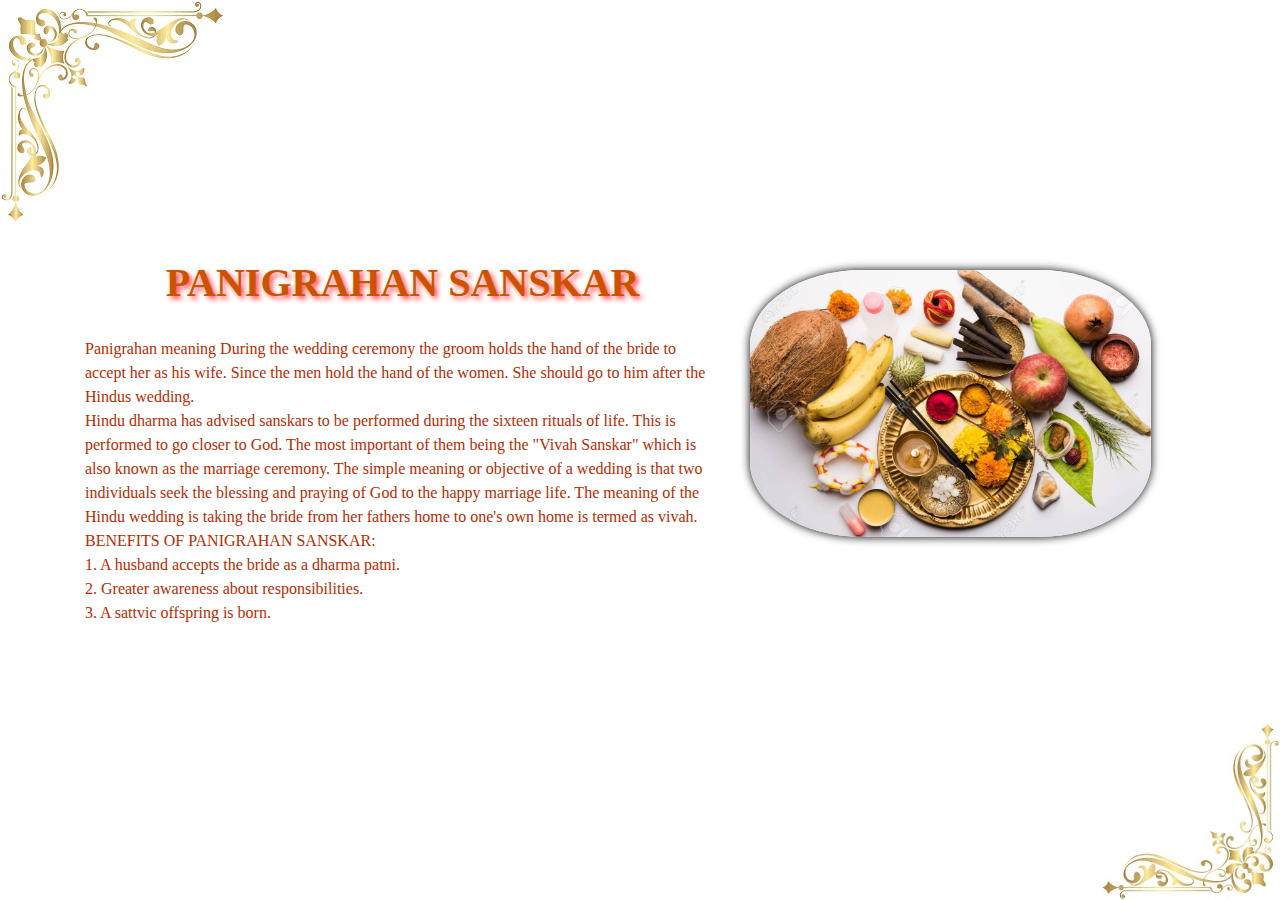
==== PANIGRAHAN SANSKAR.html @ b0928c06 "1 commit" ====
<!DOCTYPE html>
<html lang="en" xmlns="http://www.w3.org/1999/xhtml">
<head>
    <meta charset="utf-8" />
    <title>  About Us </title>
    <link rel="stylesheet"  type="text/css"  href="https://stackpath.bootstrapcdn.com/bootstrap/4.5.2/css/bootstrap.min.css">
    <link rel="stylesheet"  type="text/css"  href="about.css">
</head>
<body>
   <section id="aboutus" >
      <div class="container" >
          <div class="row">
              <div class="col-sm-7" >
                   <h1 class=text-center > PANIGRAHAN SANSKAR </h1>
                   <p> Panigrahan meaning During the wedding ceremony the groom holds the hand of the bride to
                       accept her as his wife. Since the men hold the hand of the women. She should go to him
                       after the Hindus wedding.<br>
                       Hindu dharma has advised sanskars to be performed during the sixteen rituals of life. This is
                       performed to go closer to God. The most important of them being the "Vivah Sanskar" which
                       is also known as the marriage ceremony. The simple meaning or objective of a wedding is
                       that two individuals seek the blessing and praying of God to the happy marriage life.
                       The meaning of the Hindu wedding is taking the bride from her fathers home to one's own
                       home is termed as vivah.<br>
                       BENEFITS OF PANIGRAHAN SANSKAR:<br>
                      1. A husband accepts the bride as a dharma patni.<br>
                      2. Greater awareness about responsibilities.<br>
                      3. A sattvic offspring is born. </p>

               </div>
                
               <div class="col-sm-5">
                 <div id="image">
                    <img src="materials.jpg" height="100%"   >
                  </div>

               </div>
           </div>
       </div>
    </section>

    <img id="bg" src="images.png"  >
</body>
</html>
---- about.css ----
body{
	height:100vh;
	display:flex;
	justify-content:center;
	align-items:center;
	color:black;
	background: linear-gradient(to bottom right, #ffffff 0%, #cc99ff 100%);
	font-family:'Baloo Chettan 2', cursive;
    background-image:url("images2.png");
	background-repeat:no-repeat;
	color:#b32d00;
}

#image{
	width: 90%;
	 top:30%;
	 position :sticky;	
}

#image img{
	 width:100%;
	 padding:0px;
	 border:100px black ;
	 border-radius:28%;
	 box-shadow:0 0 10px black;
	 float:right;
}

#image :hover{
        width :105%;
		cursor:pointer;
		transition: all 0.5s ease;
		}

#aboutus h1 {
	margin-bottom:30px;
	color: #cc5200;
	font-weight:Bold;
	text-shadow:3px 3px 5px #ff4d4d;
}

#bg {
	position: absolute;
	right: 0px;
	bottom: 0px;
	width:14%;
}
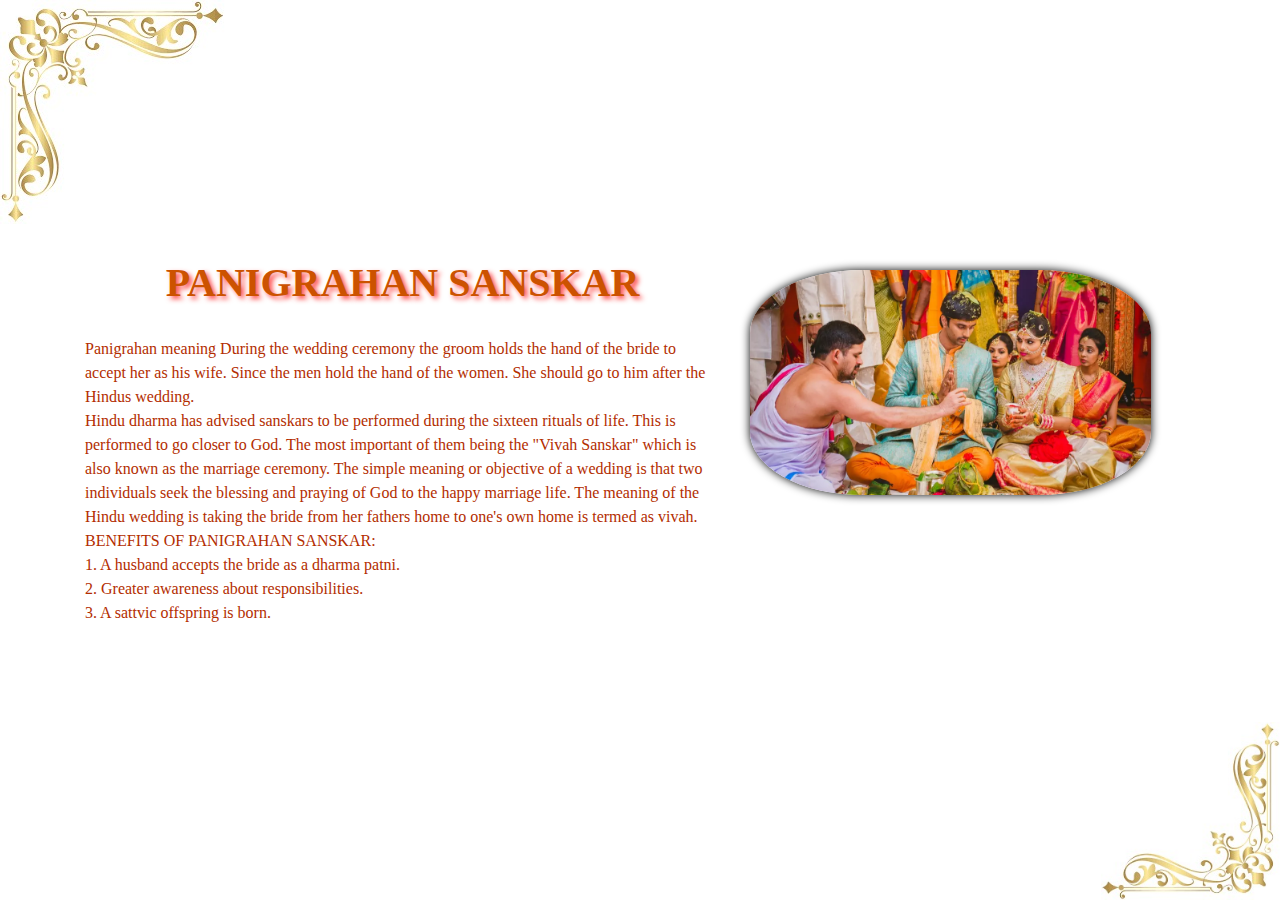
==== commit 6d422e1a: "6 commit" ====
--- a/PANIGRAHAN SANSKAR.html
+++ b/PANIGRAHAN SANSKAR.html
@@ -30,7 +30,7 @@
                 
                <div class="col-sm-5">
                  <div id="image">
-                    <img src="materials.jpg" height="100%"   >
+                    <img src="shadi.webp" height="100%"   >
                   </div>
 
                </div>
